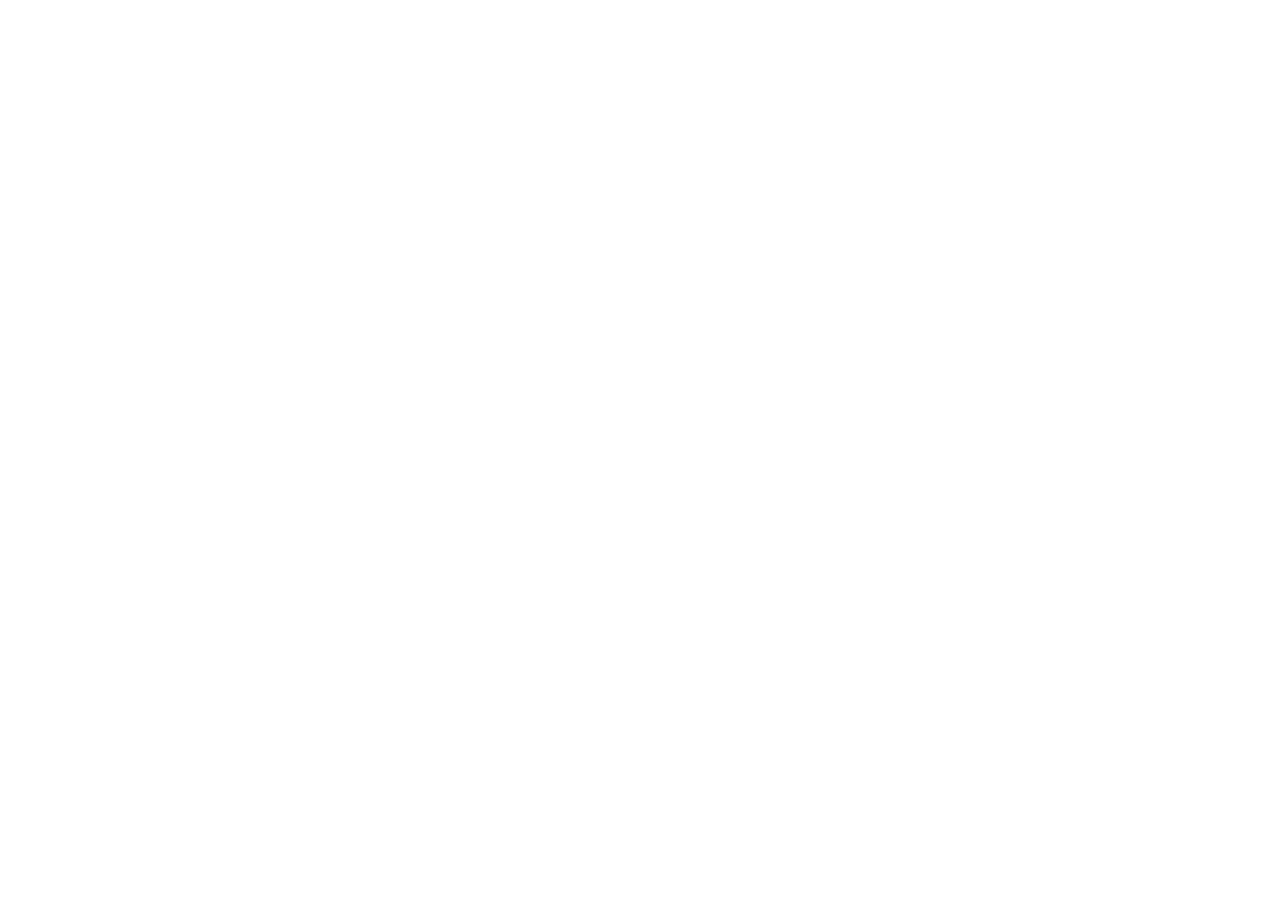
==== manara/javascript-advanced/tic-tac-toe/index.html @ 2f211e10 "Manara JS Advanced Tic-Tac-Toe game project init" ====
<!DOCTYPE html>
<html lang="en">
  <head>
    <meta charset="UTF-8" />
    <meta name="viewport" content="width=device-width, initial-scale=1.0" />
    <title>Tic Tac Toe</title>
    <link rel="stylesheet" href="style.css" />
  </head>
  <body>
    <script src="main.js"></script>
  </body>
</html>
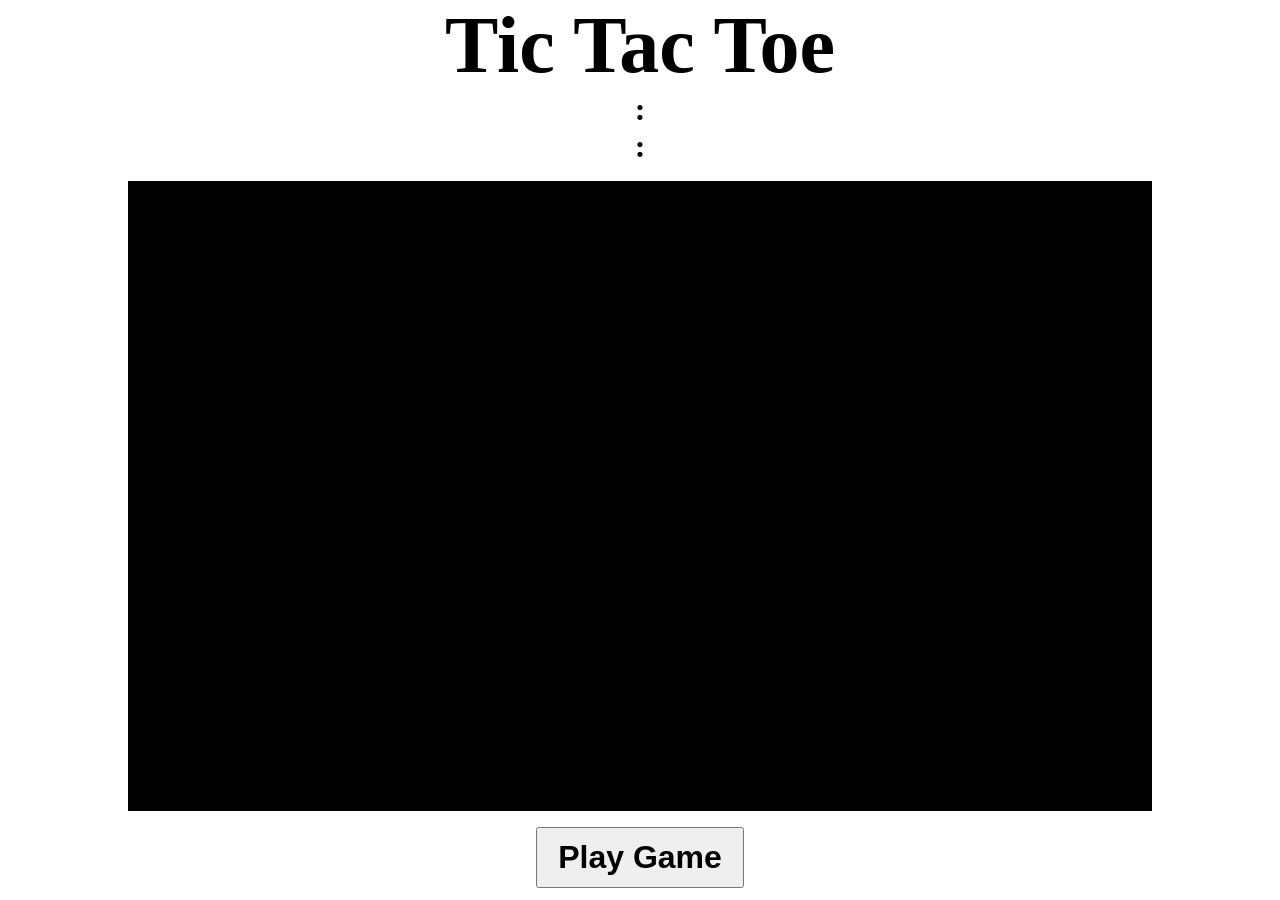
==== commit 008c4437: "Manara JS Advanced Tic-Tac-Toe inital UI & style" ====
--- a/manara/javascript-advanced/tic-tac-toe/index.html
+++ b/manara/javascript-advanced/tic-tac-toe/index.html
@@ -7,6 +7,26 @@
     <link rel="stylesheet" href="style.css" />
   </head>
   <body>
+    <div class="container">
+      <h1 class="game-title">Tic Tac Toe</h1>
+      <div class="game-details">
+        <div class="active-player"></div>
+        <div class="players-score">
+          <div class="players">
+            <span class="player-one"></span> :
+            <span class="player-two"></span>
+          </div>
+          <div class="score">
+            <span class="player-one-score"></span> :
+            <span class="player-two-score"></span>
+          </div>
+        </div>
+        <div class="rounds"></div>
+      </div>
+      <div class="game-board"></div>
+      <button class="play">Play Game</button>
+    </div>
+
     <script src="main.js"></script>
   </body>
 </html>
--- a/manara/javascript-advanced/tic-tac-toe/style.css
+++ b/manara/javascript-advanced/tic-tac-toe/style.css
@@ -0,0 +1,49 @@
+* {
+  box-sizing: border-box;
+  margin: 0;
+  padding: 0;
+}
+
+body {
+  height: 100vh;
+}
+
+.container {
+  height: 100%;
+  width: 80%;
+  margin: 0 auto;
+  text-align: center;
+}
+.game-title {
+  font-size: 5rem;
+}
+.game-details {
+  display: flex;
+  justify-content: space-between;
+  align-items: center;
+  font-size: 3rem;
+  font-weight: bold;
+  margin-bottom: 1rem;
+  .players-score {
+    font-size: 2rem;
+  }
+}
+.game-board {
+  display: flex;
+  flex-wrap: wrap;
+  height: 70%;
+  width: 100%;
+  background-color: black;
+}
+.token {
+  width: calc(100% / 3);
+  font-size: 10rem;
+  cursor: pointer;
+}
+.play {
+  margin-top: 1rem;
+  padding: 0.625rem 1.25rem;
+  font-size: 2rem;
+  font-weight: 600;
+  cursor: pointer;
+}
